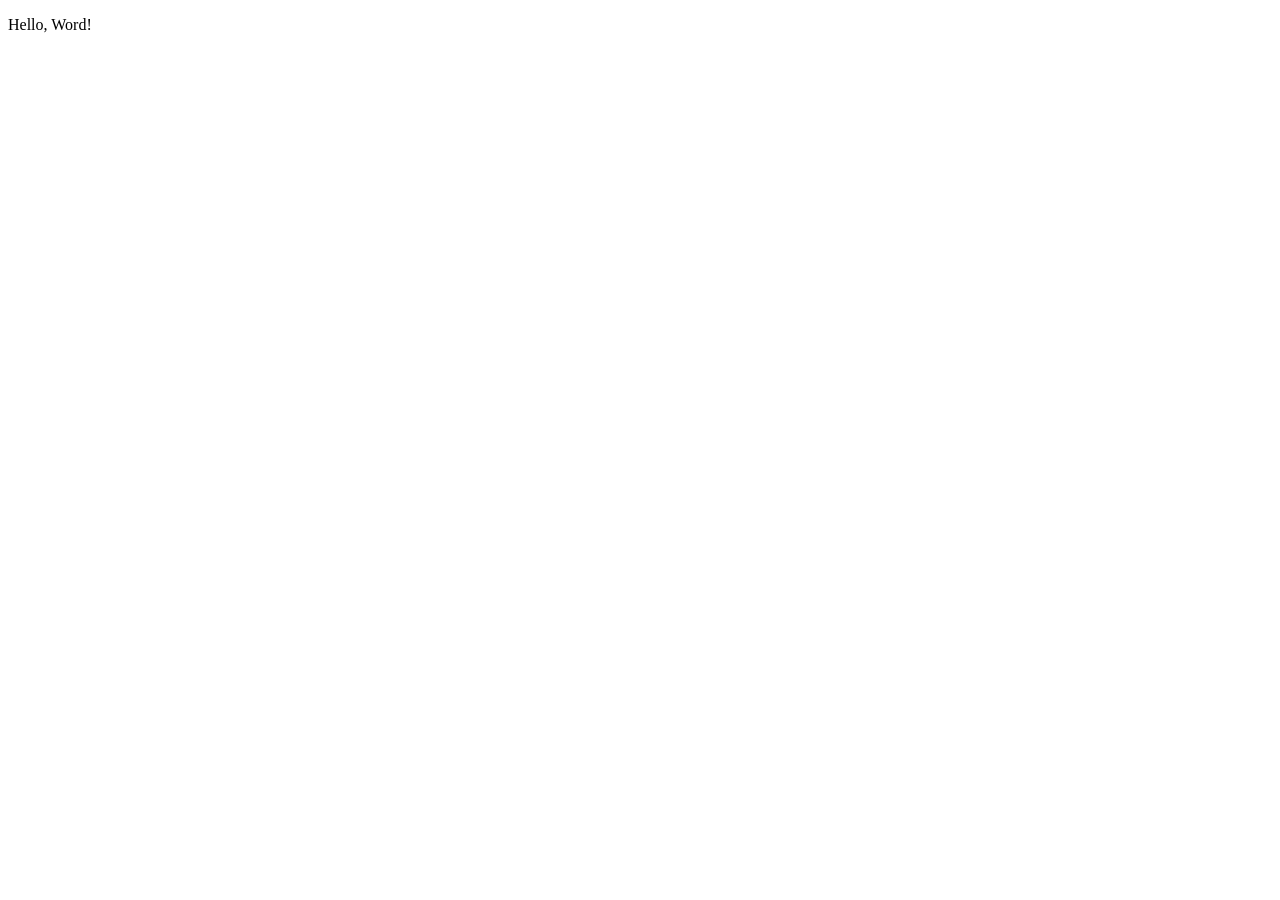
==== index.html @ 5f8052c8 "second commit" ====
<!DOCTYPE html>
<html lang="en">
<head>
    <meta charset="UTF-8">
    <meta name="viewport" content="width=device-width, initial-scale=1.0">
    <title>Document</title>
</head>
<body>
  <p>Hello, Word!</p>  
</body>
</html>
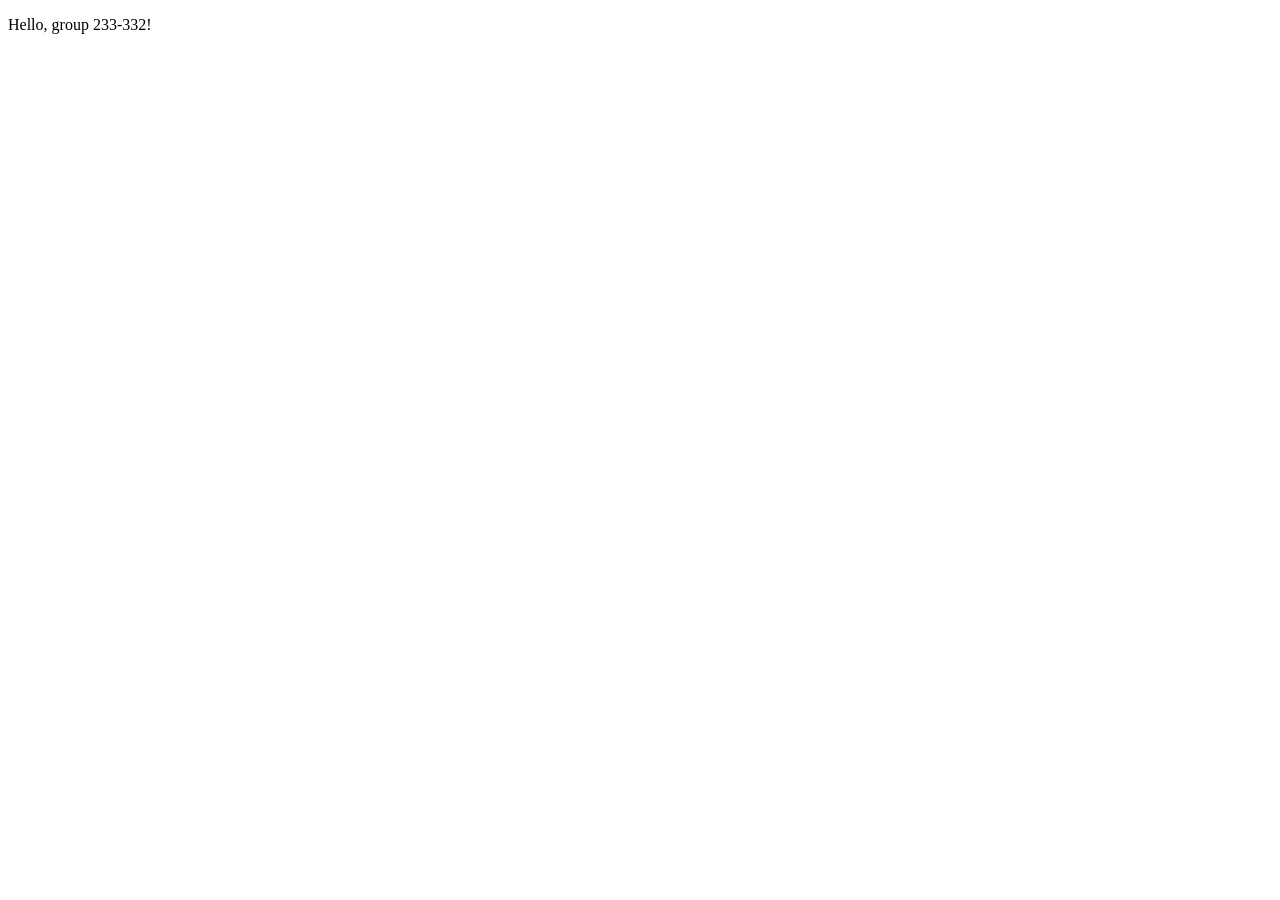
==== commit a4ea34c4: "third commit" ====
--- a/index.html
+++ b/index.html
@@ -6,6 +6,6 @@
     <title>Document</title>
 </head>
 <body>
-  <p>Hello, Word!</p>  
+  <p>Hello, group 233-332!</p>  
 </body>
 </html>
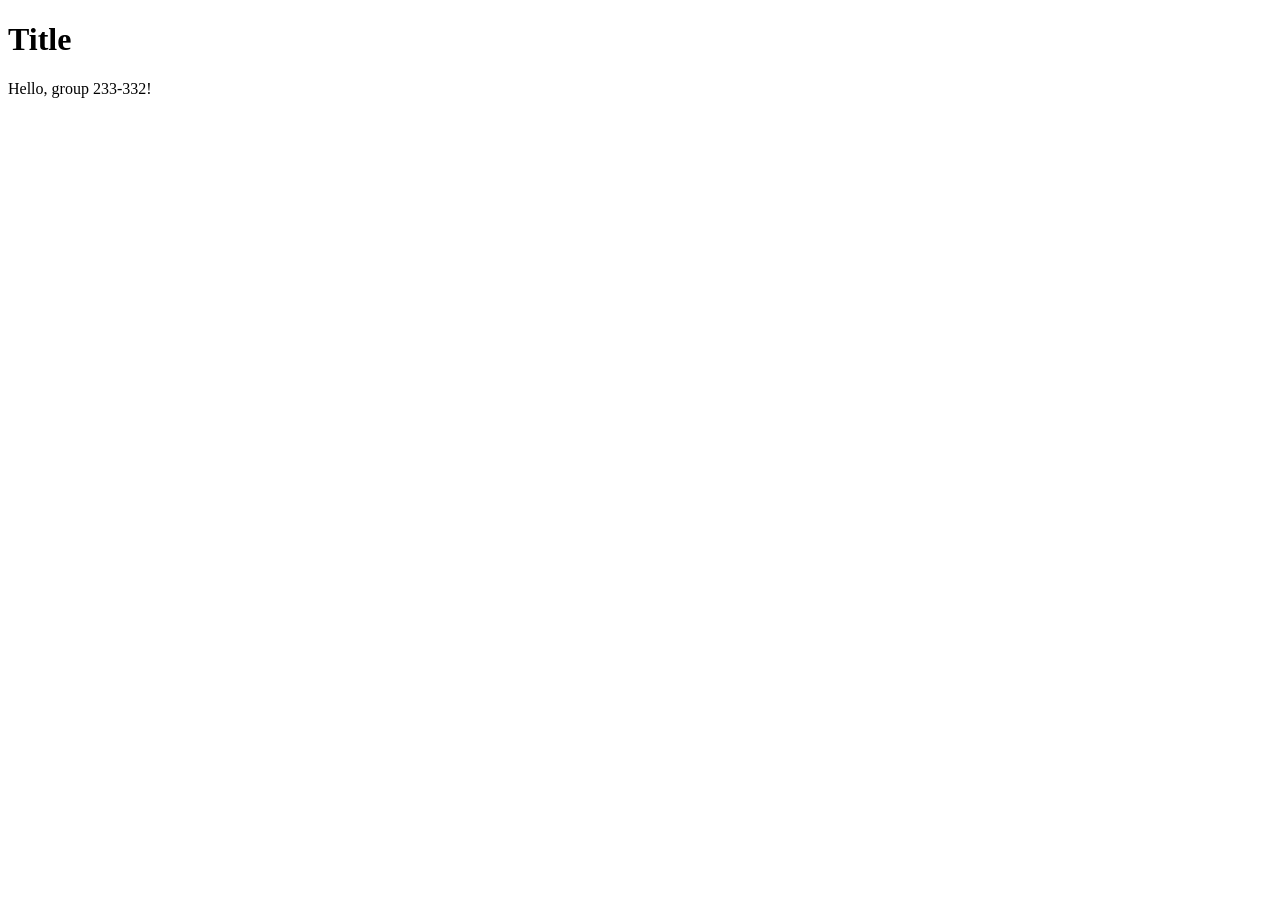
==== commit caa55510: "add h1" ====
--- a/index.html
+++ b/index.html
@@ -6,6 +6,7 @@
     <title>Document</title>
 </head>
 <body>
+  <h1>Title</h1>
   <p>Hello, group 233-332!</p>  
 </body>
 </html>
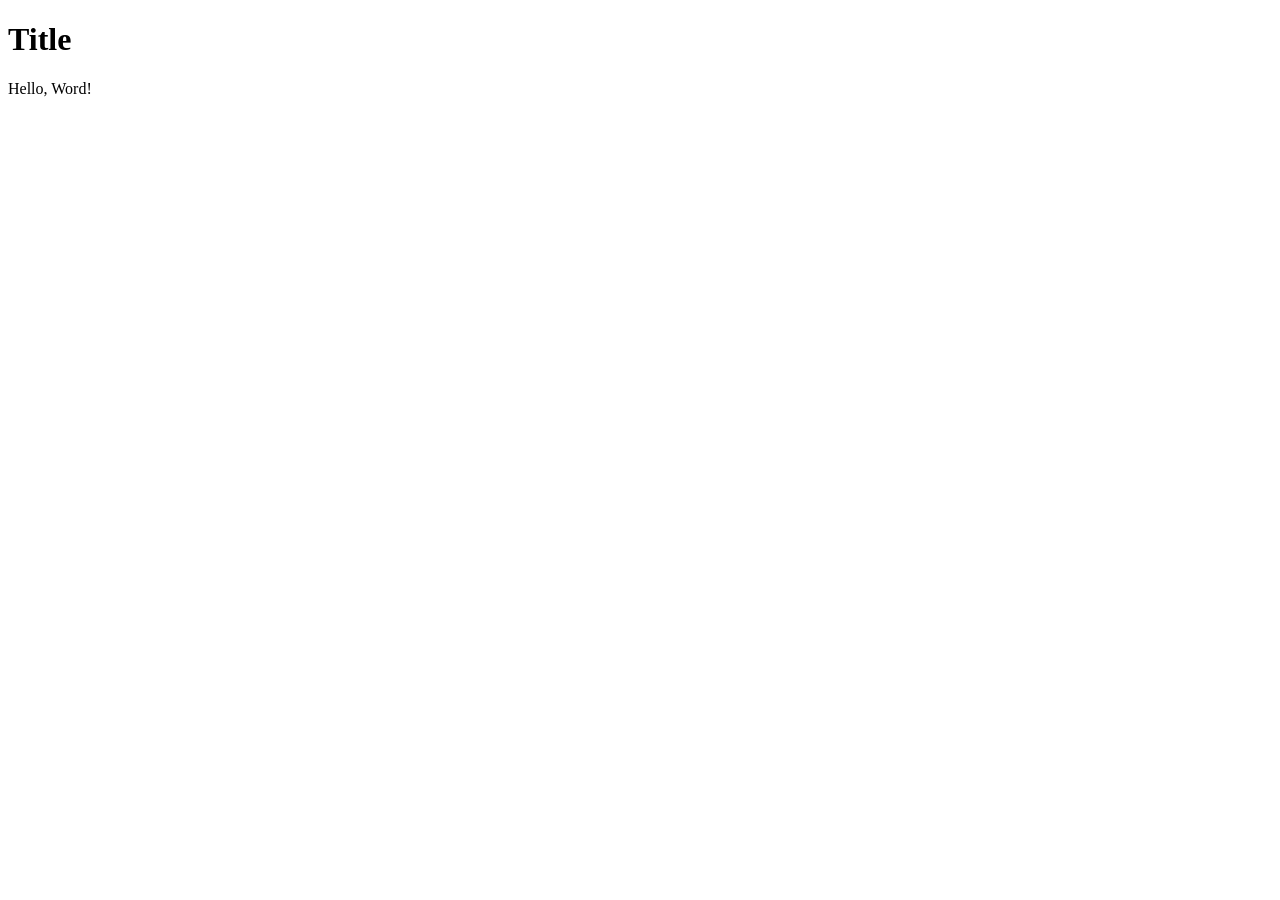
==== commit 76b107c1: "chenge word" ====
--- a/index.html
+++ b/index.html
@@ -7,6 +7,6 @@
 </head>
 <body>
   <h1>Title</h1>
-  <p>Hello, group 233-332!</p>  
+  <p>Hello, Word!</p>  
 </body>
 </html>
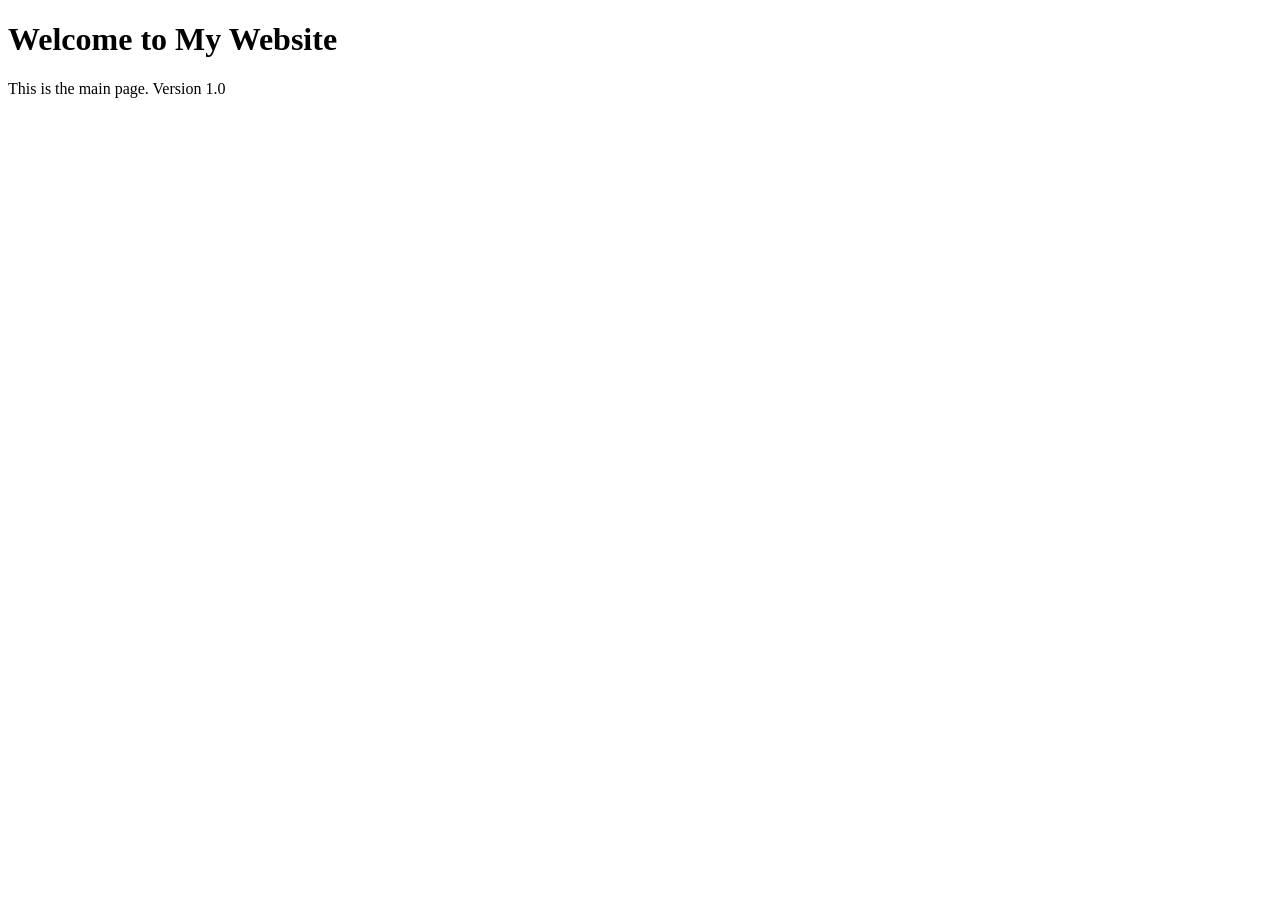
==== commit 483443ca: "add main index.html" ====
--- a/index.html
+++ b/index.html
@@ -2,11 +2,10 @@
 <html lang="en">
 <head>
     <meta charset="UTF-8">
-    <meta name="viewport" content="width=device-width, initial-scale=1.0">
-    <title>Document</title>
+    <title>My Website</title>
 </head>
 <body>
-  <h1>Title</h1>
-  <p>Hello, Word!</p>  
+    <h1>Welcome to My Website</h1>
+    <p>This is the main page. Version 1.0</p>
 </body>
-</html>+</html>
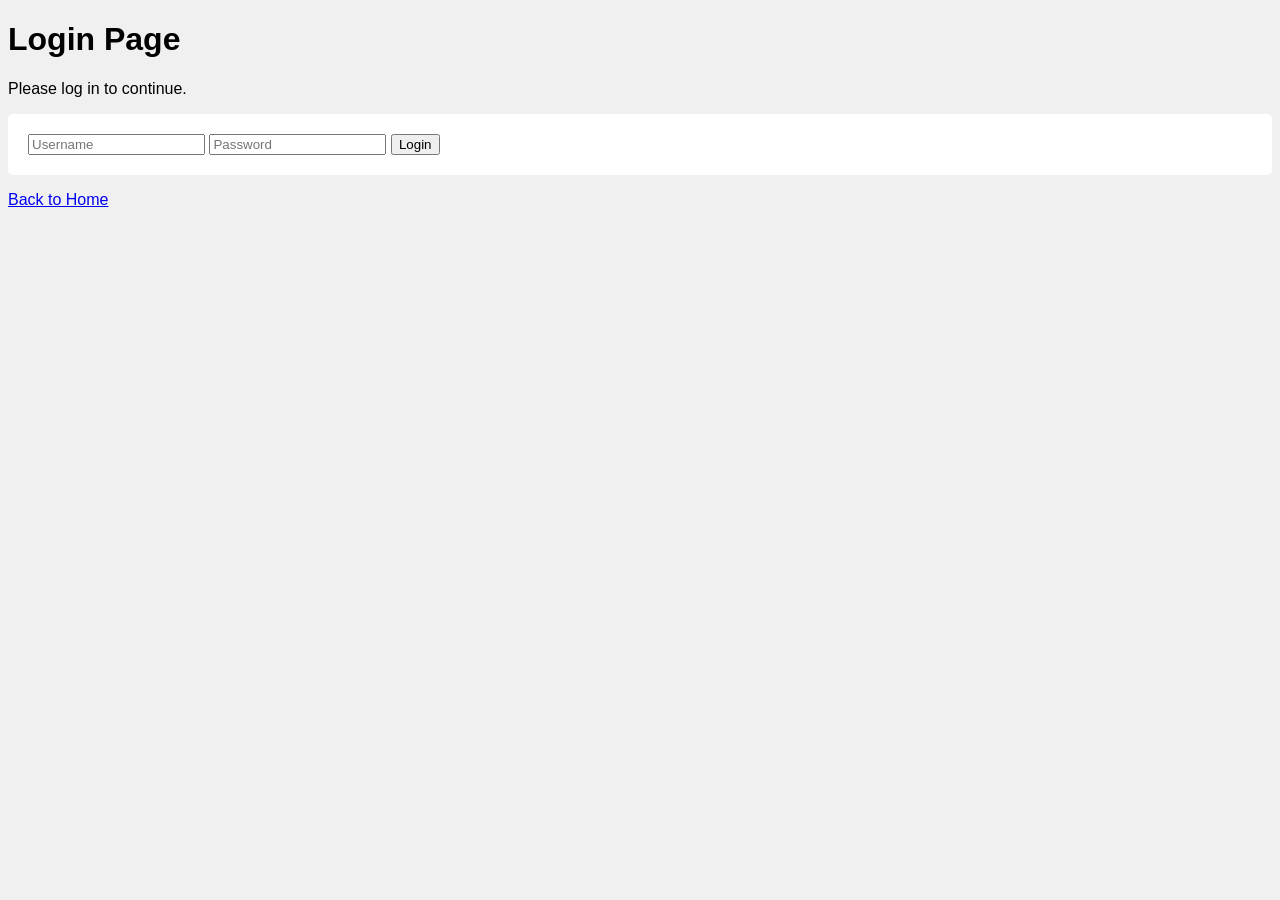
==== commit 1aa88ab1: "update index.html for login page" ====
--- a/index.html
+++ b/index.html
@@ -2,10 +2,17 @@
 <html lang="en">
 <head>
     <meta charset="UTF-8">
-    <title>My Website</title>
+    <title>Login Page - My Website</title>
+    <link rel="stylesheet" href="style.css">
 </head>
 <body>
-    <h1>Welcome to My Website</h1>
-    <p>This is the main page. Version 1.0</p>
+    <h1>Login Page</h1>
+    <p>Please log in to continue.</p>
+    <form>
+        <input type="text" placeholder="Username">
+        <input type="password" placeholder="Password">
+        <button>Login</button>
+    </form>
+    <p><a href="/">Back to Home</a></p>
 </body>
 </html>
--- a/style.css
+++ b/style.css
@@ -0,0 +1,9 @@
+body {
+    font-family: Arial, sans-serif;
+    background-color: #f0f0f0;
+}
+form {
+    background: white;
+    padding: 20px;
+    border-radius: 5px;
+}
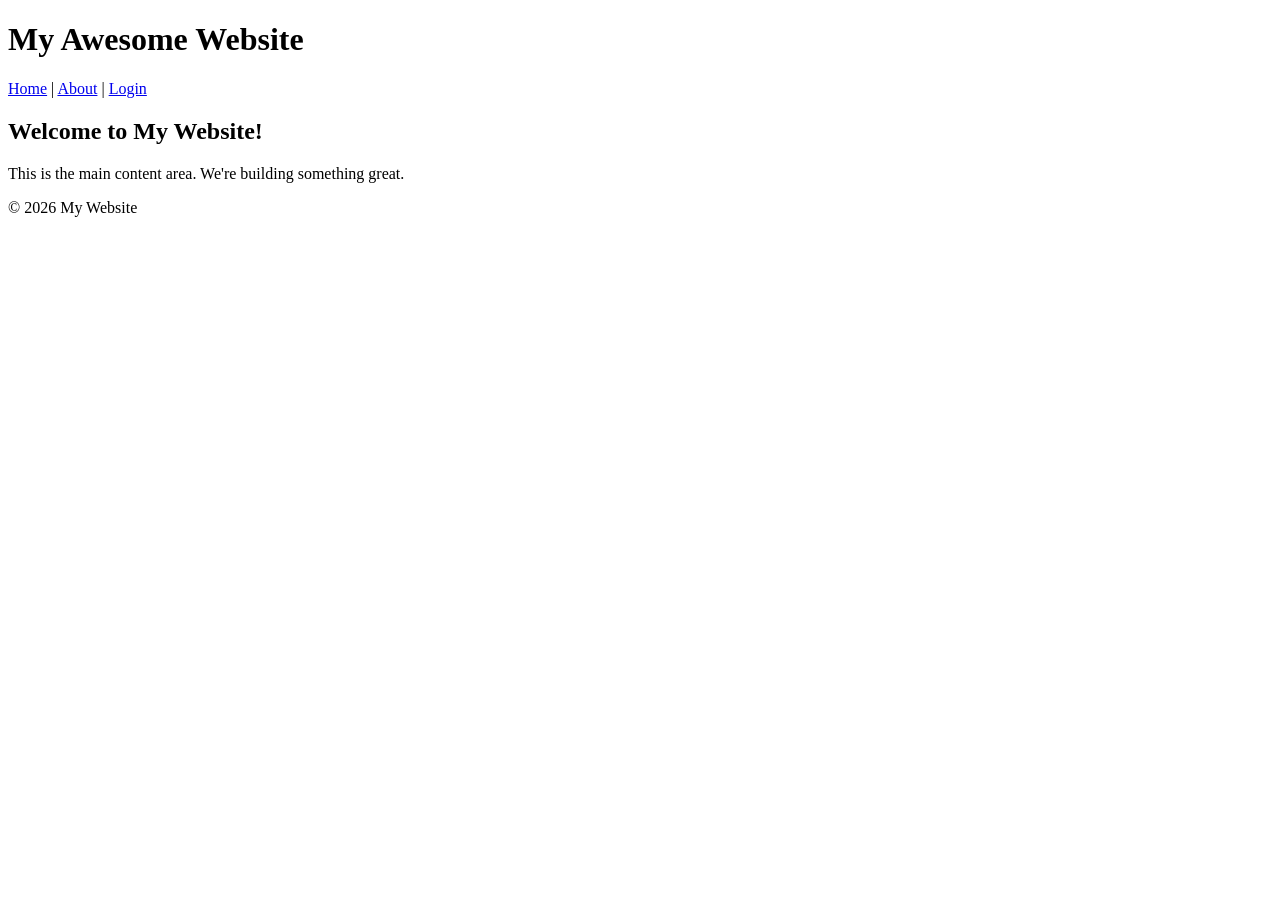
==== commit 5490defc: "update index.html with header and footer" ====
--- a/index.html
+++ b/index.html
@@ -2,17 +2,24 @@
 <html lang="en">
 <head>
     <meta charset="UTF-8">
-    <title>Login Page - My Website</title>
-    <link rel="stylesheet" href="style.css">
+    <title>My Awesome Website</title>
+    <script src="script.js"></script>
 </head>
 <body>
-    <h1>Login Page</h1>
-    <p>Please log in to continue.</p>
-    <form>
-        <input type="text" placeholder="Username">
-        <input type="password" placeholder="Password">
-        <button>Login</button>
-    </form>
-    <p><a href="/">Back to Home</a></p>
+    <header>
+        <h1>My Awesome Website</h1>
+        <nav>
+            <a href="/">Home</a> |
+            <a href="/about">About</a> |
+            <a href="/login">Login</a>
+        </nav>
+    </header>
+    <main>
+        <h2>Welcome to My Website!</h2>
+        <p>This is the main content area. We're building something great.</p>
+    </main>
+    <footer>
+        <p>&copy; 2026 My Website</p>
+    </footer>
 </body>
 </html>
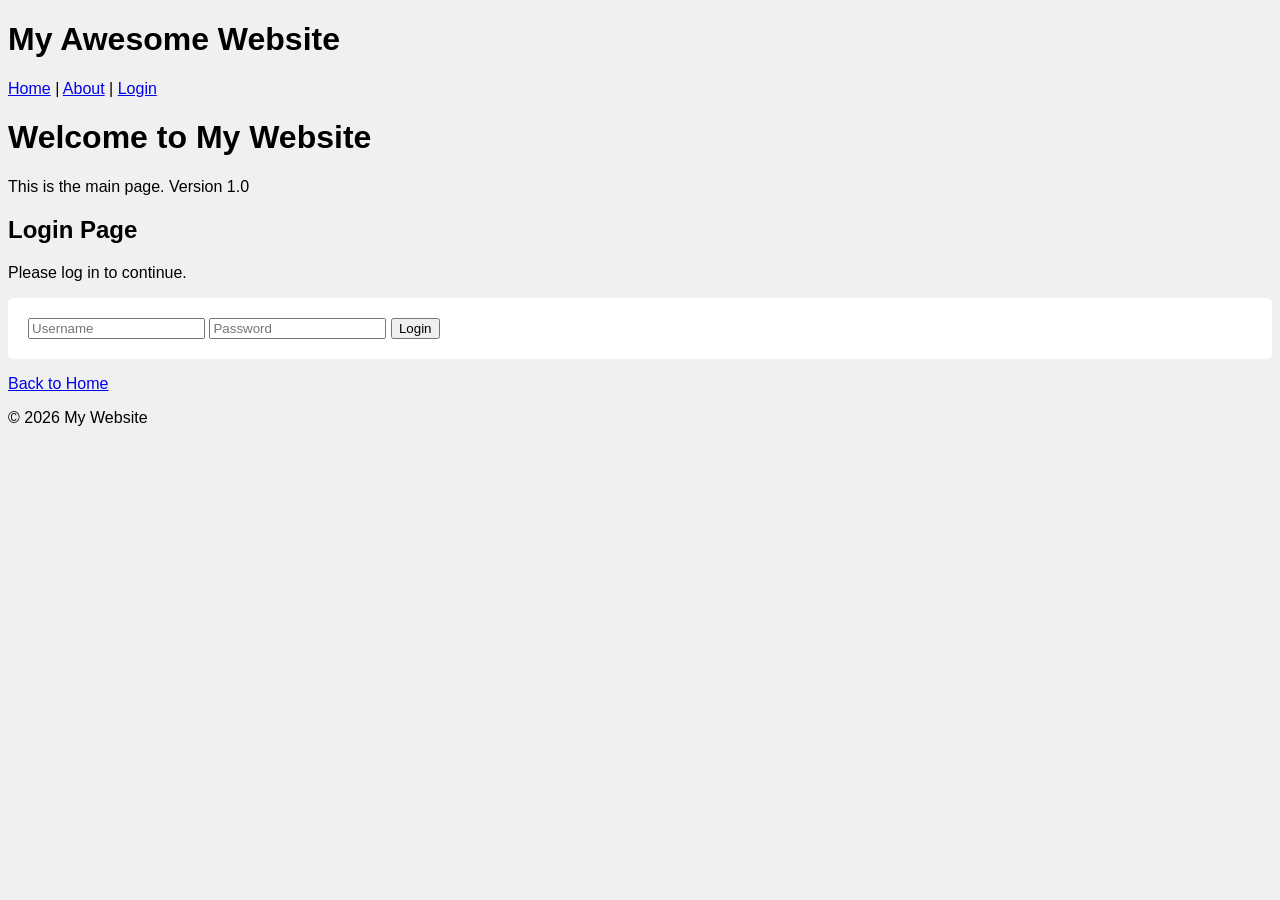
==== commit 91f7e1ad: "merge feature/header into main with conflict resolution" ====
--- a/index.html
+++ b/index.html
@@ -2,7 +2,8 @@
 <html lang="en">
 <head>
     <meta charset="UTF-8">
-    <title>My Awesome Website</title>
+    <title>My Awesome Website - Login Page</title>
+    <link rel="stylesheet" href="style.css">
     <script src="script.js"></script>
 </head>
 <body>
@@ -14,12 +15,23 @@
             <a href="/login">Login</a>
         </nav>
     </header>
+
     <main>
-        <h2>Welcome to My Website!</h2>
-        <p>This is the main content area. We're building something great.</p>
+        <h1>Welcome to My Website</h1>
+        <p>This is the main page. Version 1.0</p>
+
+        <h2>Login Page</h2>
+        <p>Please log in to continue.</p>
+        <form>
+            <input type="text" placeholder="Username">
+            <input type="password" placeholder="Password">
+            <button>Login</button>
+        </form>
+        <p><a href="/">Back to Home</a></p>
     </main>
+
     <footer>
         <p>&copy; 2026 My Website</p>
     </footer>
 </body>
-</html>
+</html>
--- a/style.css
+++ b/style.css
@@ -0,0 +1,9 @@
+body {
+    font-family: Arial, sans-serif;
+    background-color: #f0f0f0;
+}
+form {
+    background: white;
+    padding: 20px;
+    border-radius: 5px;
+}
